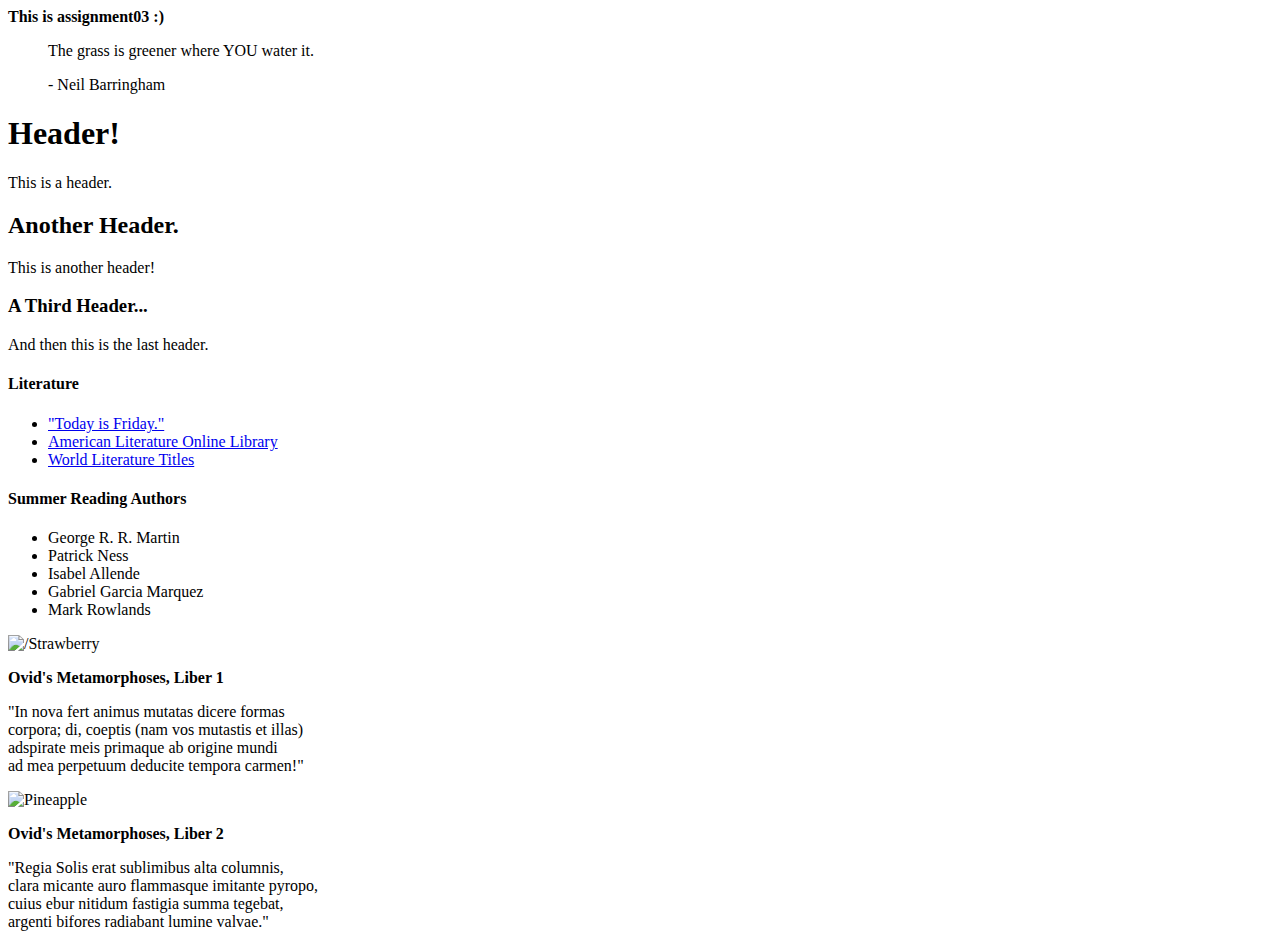
==== Desktop/Projects/assignment02/index.html @ e59e02aa "my files" ====
<!DOCTYPE html>
<html>
	<head>
		<meta charset="utf-8">
		<title> Assignment 03 </title>
	</head>
</html>

<body>
	<div>
	<section> <b> This is assignment03 :) </b> </section>
		<div id="neil_barringham_quote">
			<p> <blockquote> The grass is greener where YOU water it. </blockquote> </p>
			<p> <blockquote> - Neil Barringham </blockquote> </p>
		</div>
	</section>
	</div>

</body>

<body>
	<div id="banner">
		<h1> Header! </h1>
		<p> This is a header. </p>
	</div>
	<div id=another_header>
		<h2> Another Header. </h2>
		<p> This is another header! </p>
	</div id=a_third_header>
	<div>
		<h3> A Third Header... </h3>
		<p> And then this is the last header. </p>
	</div>
	<div>
		<h4> Literature </h4>
	</div>
</body>

<body>
	<nav id="nav_bar"> 
		<ul>
			<li> <a href="http://genius.com/Ernest-hemingway-today-is-friday-annotated" target="_blank"> "Today is Friday." </a></li>
			<li> <a href="http://americanliterature.com/" target="_blank"> American Literature Online Library </a></li>
			<li> <a href="https://www.perfectionlearning.com/catalog/category/view/s/top-100-world-literature-titles/id/1663/" target="_blank"> World Literature Titles </a></li>
		</ul>
	</nav>
</body>

<body>
	<main id="summer_reading">
		<h4> Summer Reading Authors </h4>
		<ul>
			<li> George R. R. Martin </li>
			<li> Patrick Ness </li>
			<li> Isabel Allende </li>
			<li> Gabriel Garcia Marquez </li>
			<li> Mark Rowlands </li>
		</ul>

		<!-- Taken from http://www.granini.com/data/images/fruit_images/full/strawberry-04.png" alt="/Strawberry -->
		<img src="http://www.granini.com/data/images/fruit_images/full/strawberry-04.png" alt="/Strawberry">
		<p> <span id="ovid_metamorphoses"> <b> Ovid's Metamorphoses, Liber 1 </b> </span> </p>
			<p class="ovid_metamorphoses">  "In nova fert animus mutatas dicere formas
			<br> corpora; di, coeptis (nam vos mutastis et illas) </br>
			adspirate meis primaque ab origine mundi
			<br> ad mea perpetuum deducite tempora carmen!" </br> </p>

		<!-- Taken from http://www.granini.com/data/images/fruit_images/full/pineapple.png -->
		<img src="http://www.granini.com/data/images/fruit_images/full/pineapple.png" alt="Pineapple">
		<p> <span id="ovid_metamorphoses_two"> <b> Ovid's Metamorphoses, Liber 2 </b> </span> </p>
			<p class="ovid_metamorphoses_two"> "Regia Solis erat sublimibus alta columnis,
			<br> clara micante auro flammasque imitante pyropo, </br>
			cuius ebur nitidum fastigia summa tegebat,
			<br> argenti bifores radiabant lumine valvae." </br> </p>
			
	</main>
</body>
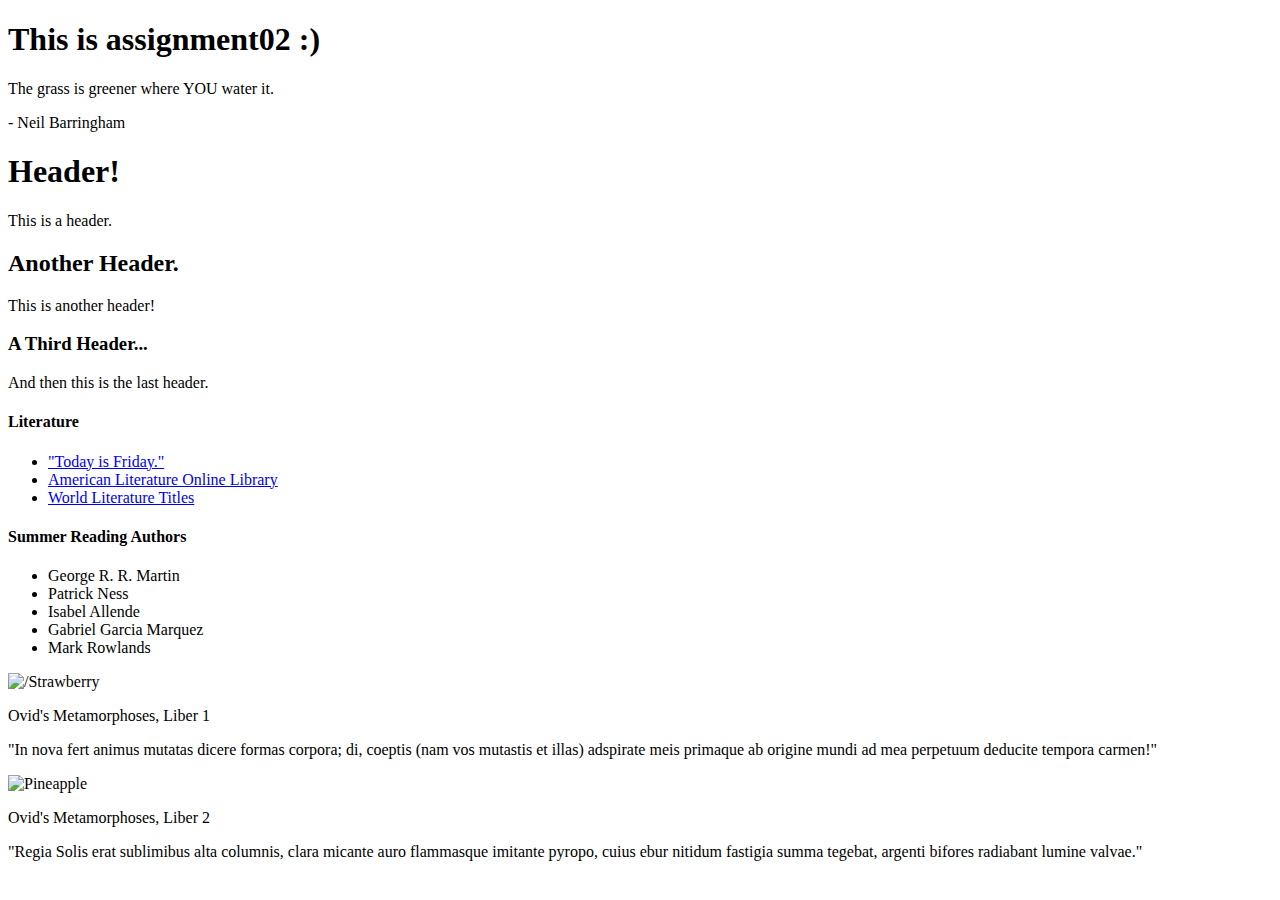
==== commit de54b558: "add files" ====
--- a/Desktop/Projects/assignment02/index.html
+++ b/Desktop/Projects/assignment02/index.html
@@ -1,79 +1,65 @@
-<!DOCTYPE html>
+<!DOCTYPE HTML>
 <html>
 	<head>
-		<meta charset="utf-8">
+		<!-- <meta charset="utf-8"> -->
 		<title> Assignment 03 </title>
-	</head>
+	</head>	
+	<body>
+		<div id="top">
+		<h1>  This is assignment02 :) </h1>
+			<div id="neil_barringham_quote">
+				<p>  The grass is greener where YOU water it.  </p>
+				<p>  - Neil Barringham  </p>
+			</div><!-- close neil-->
+		</div><!-- end of top div -->
+		<div id="banner">
+			<h1> Header! </h1>
+			<p> This is a header. </p>
+		</div>
+		<div id=another_header>
+			<h2> Another Header. </h2>
+			<p> This is another header! </p>
+		</div>
+		<div id=a_third_header>
+			<h3> A Third Header... </h3>
+			<p> And then this is the last header. </p>
+		</div>
+		<div id="lit">
+			<h4> Literature </h4>
+		</div>
+		<div id="nav_bar"> 
+			<ul>
+				<li> <a href="http://genius.com/Ernest-hemingway-today-is-friday-annotated" target="_blank"> "Today is Friday." </a></li>
+				<li> <a href="http://americanliterature.com/" target="_blank"> American Literature Online Library </a></li>
+				<li> <a href="https://www.perfectionlearning.com/catalog/category/view/s/top-100-world-literature-titles/id/1663/" target="_blank"> World Literature Titles </a></li>
+			</ul>
+		</div>
+
+		<div id="summer_reading">
+			<h4> Summer Reading Authors </h4>
+			<ul>
+				<li> George R. R. Martin </li>
+				<li> Patrick Ness </li>
+				<li> Isabel Allende </li>
+				<li> Gabriel Garcia Marquez </li>
+				<li> Mark Rowlands </li>
+			</ul>
+			<!-- Taken from http://www.granini.com/data/images/fruit_images/full/strawberry-04.png" alt="/Strawberry -->
+			<img src="http://www.granini.com/data/images/fruit_images/full/strawberry-04.png" alt="/Strawberry">
+			<p> <span id="ovid_metamorphoses">  Ovid's Metamorphoses, Liber 1  </span> </p>
+				<p class="ovid_metamorphoses">  "In nova fert animus mutatas dicere formas
+				 corpora; di, coeptis (nam vos mutastis et illas) 
+				adspirate meis primaque ab origine mundi
+				 ad mea perpetuum deducite tempora carmen!"  </p>
+			<!-- Taken from http://www.granini.com/data/images/fruit_images/full/pineapple.png -->
+			<img src="http://www.granini.com/data/images/fruit_images/full/pineapple.png" alt="Pineapple">
+			<p> <span id="ovid_metamorphoses_two">  Ovid's Metamorphoses, Liber 2  </span> </p>
+				<p class="ovid_metamorphoses_two"> "Regia Solis erat sublimibus alta columnis,
+				 clara micante auro flammasque imitante pyropo, 
+				cuius ebur nitidum fastigia summa tegebat,
+				 argenti bifores radiabant lumine valvae."  </p>
+		</div>
+	</body>
 </html>
 
-<body>
-	<div>
-	<section> <b> This is assignment03 :) </b> </section>
-		<div id="neil_barringham_quote">
-			<p> <blockquote> The grass is greener where YOU water it. </blockquote> </p>
-			<p> <blockquote> - Neil Barringham </blockquote> </p>
-		</div>
-	</section>
-	</div>
 
-</body>
-
-<body>
-	<div id="banner">
-		<h1> Header! </h1>
-		<p> This is a header. </p>
-	</div>
-	<div id=another_header>
-		<h2> Another Header. </h2>
-		<p> This is another header! </p>
-	</div id=a_third_header>
-	<div>
-		<h3> A Third Header... </h3>
-		<p> And then this is the last header. </p>
-	</div>
-	<div>
-		<h4> Literature </h4>
-	</div>
-</body>
-
-<body>
-	<nav id="nav_bar"> 
-		<ul>
-			<li> <a href="http://genius.com/Ernest-hemingway-today-is-friday-annotated" target="_blank"> "Today is Friday." </a></li>
-			<li> <a href="http://americanliterature.com/" target="_blank"> American Literature Online Library </a></li>
-			<li> <a href="https://www.perfectionlearning.com/catalog/category/view/s/top-100-world-literature-titles/id/1663/" target="_blank"> World Literature Titles </a></li>
-		</ul>
-	</nav>
-</body>
-
-<body>
-	<main id="summer_reading">
-		<h4> Summer Reading Authors </h4>
-		<ul>
-			<li> George R. R. Martin </li>
-			<li> Patrick Ness </li>
-			<li> Isabel Allende </li>
-			<li> Gabriel Garcia Marquez </li>
-			<li> Mark Rowlands </li>
-		</ul>
-
-		<!-- Taken from http://www.granini.com/data/images/fruit_images/full/strawberry-04.png" alt="/Strawberry -->
-		<img src="http://www.granini.com/data/images/fruit_images/full/strawberry-04.png" alt="/Strawberry">
-		<p> <span id="ovid_metamorphoses"> <b> Ovid's Metamorphoses, Liber 1 </b> </span> </p>
-			<p class="ovid_metamorphoses">  "In nova fert animus mutatas dicere formas
-			<br> corpora; di, coeptis (nam vos mutastis et illas) </br>
-			adspirate meis primaque ab origine mundi
-			<br> ad mea perpetuum deducite tempora carmen!" </br> </p>
-
-		<!-- Taken from http://www.granini.com/data/images/fruit_images/full/pineapple.png -->
-		<img src="http://www.granini.com/data/images/fruit_images/full/pineapple.png" alt="Pineapple">
-		<p> <span id="ovid_metamorphoses_two"> <b> Ovid's Metamorphoses, Liber 2 </b> </span> </p>
-			<p class="ovid_metamorphoses_two"> "Regia Solis erat sublimibus alta columnis,
-			<br> clara micante auro flammasque imitante pyropo, </br>
-			cuius ebur nitidum fastigia summa tegebat,
-			<br> argenti bifores radiabant lumine valvae." </br> </p>
-			
-	</main>
-</body>
-
-
